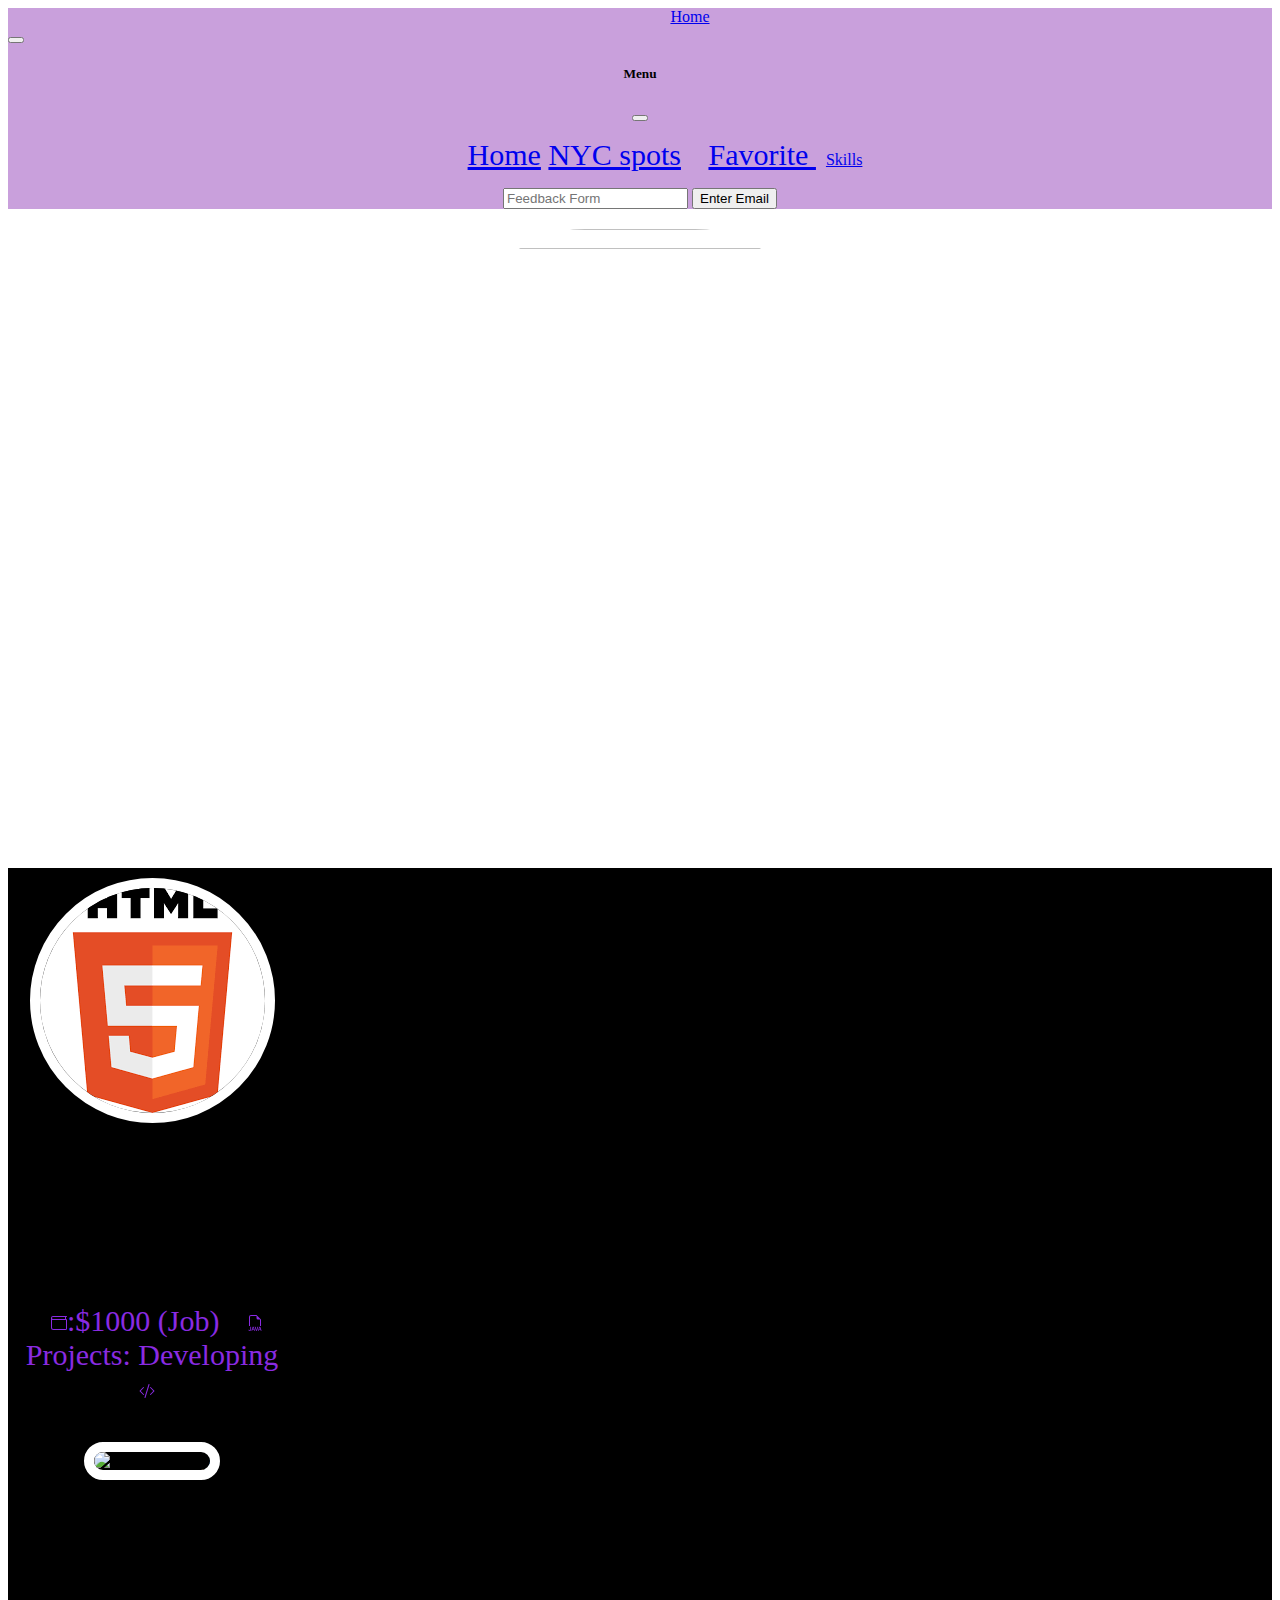
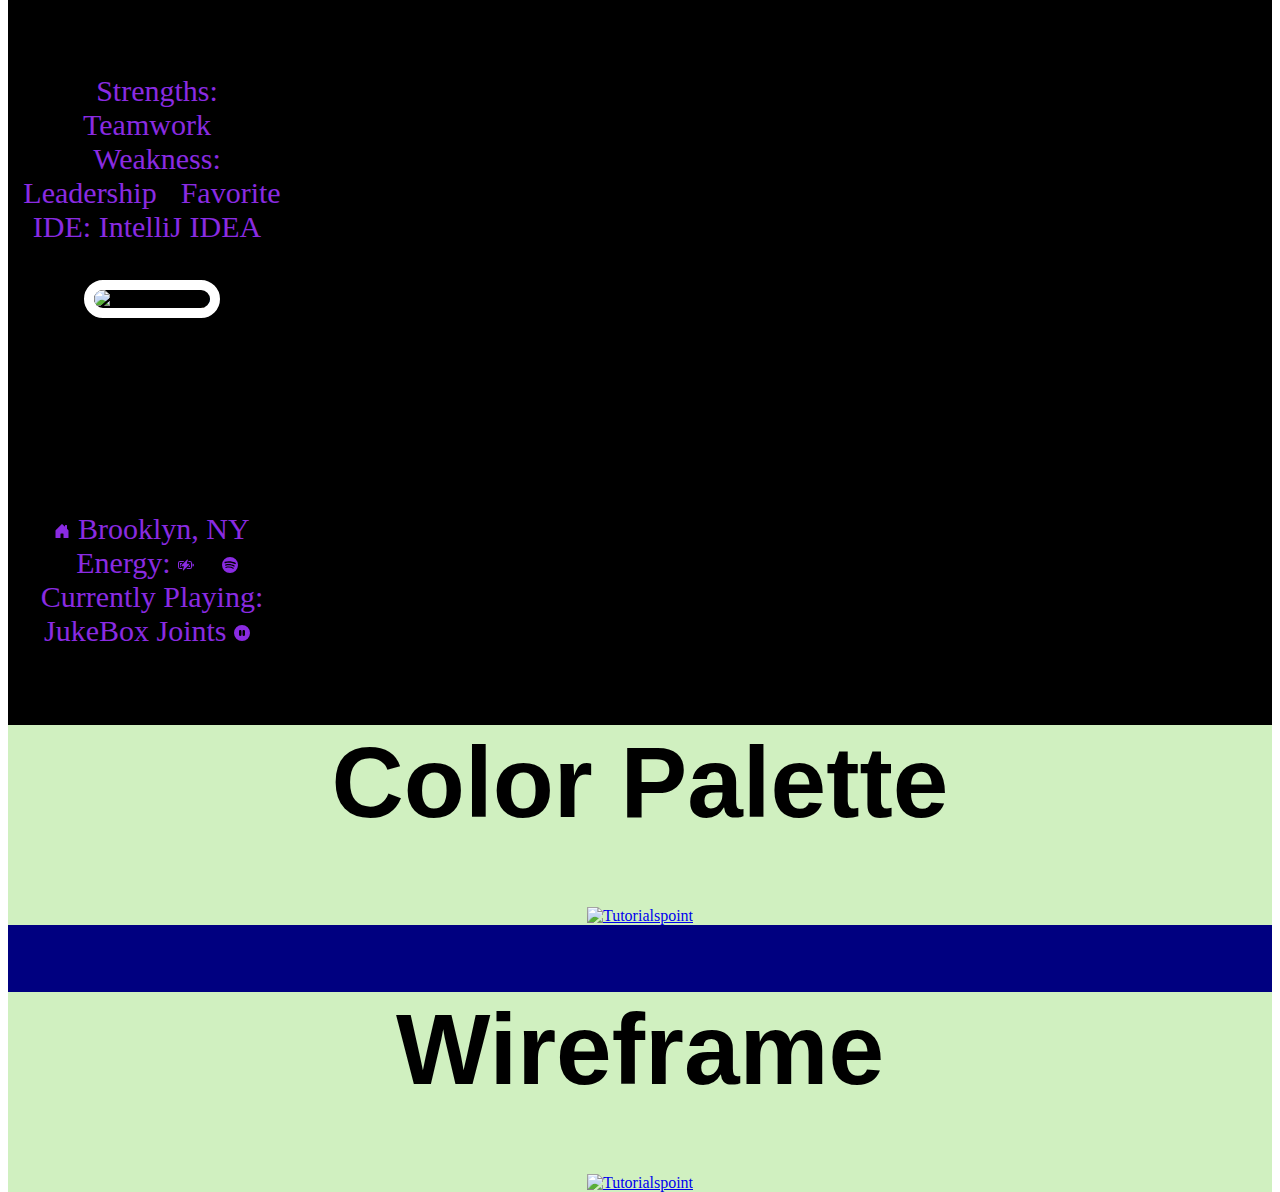
==== andyM/index.html @ adff6040 "Add files via upload" ====
<!DOCTYPE html>
<html lang="en">

  <!---Head ---->
  <head>
 <meta charset="utf-8">
  <meta name="viewport" content="width=device-width initial-scale=1.0">
  <title>index</title>
    <link rel="preconnect" href="https://fonts.googleapis.com">
<link rel="preconnect" href="https://fonts.gstatic.com" crossorigin>
<link href="https://fonts.googleapis.com/css2?family=Kaushan+Script&display=swap" rel="stylesheet">
  <link href="https://cdn.jsdelivr.net/npm/bootstrap@5.3.1/dist/css/bootstrap.min.css" rel="stylesheet"
    integrity="sha384-4bw+/aepP/YC94hEpVNVgiZdgIC5+VKNBQNGCHeKRQN+PtmoHDEXuppvnDJzQIu9" crossorigin="anonymous">
  <link href="style.css" rel="stylesheet" type="text/css" />


      <nav class="navbar" style="background-color: #C9A0DC">
    <div class="col-11">
       <a id='logoPic' class="navbar-brand" href="index.html">
     
      Home</a>
    </div>
   
    <button class="navbar-toggler" type="button" data-bs-toggle="offcanvas" data-bs-target="#offcanvasDarkNavbar" aria-controls="offcanvasDarkNavbar" aria-label="Toggle navigation">
      <span class="navbar-toggler-icon"></span>
    </button>
    <div class="offcanvas offcanvas-end text-bg" tabindex="-1" id="offcanvasDarkNavbar" aria-labelledby="offcanvasDarkNavbarLabel">
      <div class="offcanvas-header">
        <h5 class="offcanvas-title" id="offcanvasDarkNavbarLabel">Menu</h5>
        <button type="button" class="btn-close btn-close-white" data-bs-dismiss="offcanvas" aria-label="Close"></button>
      </div>
      <div class="offcanvas-body">
        <ul class="navbar-nav justify-content-end flex-grow-1 pe-3">
          <li class="nav-item">
            <a id="portfolio"  class="nav-link active" aria-current="page" href="andy.html">Home</a>
            <a id="portfolio"  class="nav-link active" aria-current="page" href="spots.html">NYC spots</a>
        </li>
          </li>
          <li class="nav-item">
            
            <a id="signUp" class="nav-link active" href="favorites.html">Favorite
            </a>
          </li>
          <a id="portfolio"  class="nav-link active" aria-current="page" href="skills.html">Skills</a>

        </ul>
        <form class="d-flex mt-3" role="search">
          <input class="form-control me-2" type="search" placeholder="Feedback Form" aria-label="Search">
          <button class="btn btn-success" type="submit">Enter Email </button>
        </form>
      </div>
    </div>
</nav>
    
    <!---Header--->

         <header>
        <img src="https://i.imgur.com/57Gc4BF.jpeg"
    width="350"
    height="350"
    />
      <h1 id="heads">Andy </h1>
   
    </header>
  </head>

  <!---Body--->
  <body id="portfolioPage">
  
 
  <!--Card 1-->  
    <div id="grouped" class="container-fluid">
  <div class="row">
    <div class="col-sm">

      <div class="card" style="width: 18rem;">
  <img class="card-img-top" src="[data-uri]" alt="Card image cap">
  <div class="card-body">
    <h5 class="card-title">Goals</h5>
    <p class="card-text">
      My goals as a senior are to finish my college applications and focus on my personal success and learn more coding.  I desire to use the skills I already know  towards personal projects and internships. 
    </p>
  </div>
  <ul class="list-group list-group-flush">
    <li class="list-group-item">
      <svg xmlns="http://www.w3.org/2000/svg" width="16" height="16" fill="currentColor" class="bi bi-wallet" viewBox="0 0 16 16">
  <path d="M0 3a2 2 0 0 1 2-2h13.5a.5.5 0 0 1 0 1H15v2a1 1 0 0 1 1 1v8.5a1.5 1.5 0 0 1-1.5 1.5h-12A2.5 2.5 0 0 1 0 12.5V3zm1 1.732V12.5A1.5 1.5 0 0 0 2.5 14h12a.5.5 0 0 0 .5-.5V5H2a1.99 1.99 0 0 1-1-.268zM1 3a1 1 0 0 0 1 1h12V2H2a1 1 0 0 0-1 1z"/>
</svg>:$1000 (Job)    
    </li>
    <li class="list-group-item">
      <svg xmlns="http://www.w3.org/2000/svg" width="16" height="16" fill="currentColor" class="bi bi-filetype-java" viewBox="0 0 16 16">
  <path fill-rule="evenodd" d="M14 4.5V11h-1V4.5h-2A1.5 1.5 0 0 1 9.5 3V1H4a1 1 0 0 0-1 1v9H2V2a2 2 0 0 1 2-2h5.5L14 4.5ZM1.521 15.175a1.321 1.321 0 0 1-.082-.466h.765a.577.577 0 0 0 .073.27.499.499 0 0 0 .454.246c.19 0 .33-.055.422-.164.092-.11.138-.265.138-.466V11.85h.79v2.725c0 .44-.118.774-.357 1.005-.236.23-.564.345-.984.345a1.59 1.59 0 0 1-.568-.094 1.144 1.144 0 0 1-.408-.266 1.139 1.139 0 0 1-.243-.39Zm3.972-.354-.314 1.028h-.8l1.342-3.999h.926l1.336 3.999h-.84l-.314-1.028H5.493Zm1.178-.59-.49-1.616h-.035l-.49 1.617h1.015Zm2.342 1.618h.952l1.327-3.999h-.878l-.888 3.138h-.038L8.59 11.85h-.917l1.34 3.999Zm3.087-1.028-.314 1.028h-.8l1.342-3.999h.926l1.336 3.999h-.84l-.314-1.028H12.1Zm1.178-.59-.49-1.616h-.035l-.49 1.617h1.015Z"/>
</svg> Projects: Developing <svg xmlns="http://www.w3.org/2000/svg" width="16" height="16" fill="currentColor" class="bi bi-code-slash" viewBox="0 0 16 16">
  <path d="M10.478 1.647a.5.5 0 1 0-.956-.294l-4 13a.5.5 0 0 0 .956.294l4-13zM4.854 4.146a.5.5 0 0 1 0 .708L1.707 8l3.147 3.146a.5.5 0 0 1-.708.708l-3.5-3.5a.5.5 0 0 1 0-.708l3.5-3.5a.5.5 0 0 1 .708 0zm6.292 0a.5.5 0 0 0 0 .708L14.293 8l-3.147 3.146a.5.5 0 0 0 .708.708l3.5-3.5a.5.5 0 0 0 0-.708l-3.5-3.5a.5.5 0 0 0-.708 0z"/>
</svg>
    
    </li>
  </ul>
  
</div>













      
    </div>
    <div class="col-sm">


      <div class="card" style="width: 18rem;">
  <img class="card-img-top" src="https://upload.wikimedia.org/wikipedia/commons/thumb/d/d5/CSS3_logo_and_wordmark.svg/800px-CSS3_logo_and_wordmark.svg.png" alt="Card image cap">
  <div class="card-body">
    <h5 class="card-title">Skills</h5>
    <p class="card-text">My coding journey started in 9th grade when I learned Java through personal projects. I've also completed AP computer science and designed numerous java projects. Finally, I've worked on music API's and designed a music player.</p>
  </div>
  <ul class="list-group list-group-flush">
    <li class="list-group-item">Strengths: Teamwork</li>
    <li class="list-group-item">Weakness: Leadership</li>
    <li class="list-group-item">Favorite IDE: IntelliJ IDEA</li>
  </ul>

</div>
    </div>
    <div class="col-sm">
      <div class="card" style="width: 18rem;">
  <img class="card-img-top" src="https://miro.medium.com/v2/resize:fit:1200/0*6c0myzTJcuOTi_vU.png" alt="Card image cap">
  <div class="card-body">
    <h5 class="card-title">About</h5>
    <p class="card-text">Hello! My name is Andy Mejia. I'm 16 years old. I'm currently focusing on college applications, but in my free time I enjoy watching comedies, soccer, and  swimmming. I also enjoy a good morning run </p>
  </div>
  <ul class="list-group list-group-flush">
    <li class="list-group-item">

      <svg xmlns="http://www.w3.org/2000/svg" width="16" height="16" fill="currentColor" class="bi bi-house-door-fill" viewBox="0 0 16 16">
  <path d="M6.5 14.5v-3.505c0-.245.25-.495.5-.495h2c.25 0 .5.25.5.5v3.5a.5.5 0 0 0 .5.5h4a.5.5 0 0 0 .5-.5v-7a.5.5 0 0 0-.146-.354L13 5.793V2.5a.5.5 0 0 0-.5-.5h-1a.5.5 0 0 0-.5.5v1.293L8.354 1.146a.5.5 0 0 0-.708 0l-6 6A.5.5 0 0 0 1.5 7.5v7a.5.5 0 0 0 .5.5h4a.5.5 0 0 0 .5-.5Z"/>
</svg>
    Brooklyn, NY
    </li>
    <li class="list-group-item">
      
  Energy:     
<svg xmlns="http://www.w3.org/2000/svg" width="16" height="16" fill="currentColor" class="bi bi-battery-charging" viewBox="0 0 16 16">
  <path d="M9.585 2.568a.5.5 0 0 1 .226.58L8.677 6.832h1.99a.5.5 0 0 1 .364.843l-5.334 5.667a.5.5 0 0 1-.842-.49L5.99 9.167H4a.5.5 0 0 1-.364-.843l5.333-5.667a.5.5 0 0 1 .616-.09z"/>
  <path d="M2 4h4.332l-.94 1H2a1 1 0 0 0-1 1v4a1 1 0 0 0 1 1h2.38l-.308 1H2a2 2 0 0 1-2-2V6a2 2 0 0 1 2-2z"/>
  <path d="M2 6h2.45L2.908 7.639A1.5 1.5 0 0 0 3.313 10H2V6zm8.595-2-.308 1H12a1 1 0 0 1 1 1v4a1 1 0 0 1-1 1H9.276l-.942 1H12a2 2 0 0 0 2-2V6a2 2 0 0 0-2-2h-1.405z"/>
  <path d="M12 10h-1.783l1.542-1.639c.097-.103.178-.218.241-.34V10zm0-3.354V6h-.646a1.5 1.5 0 0 1 .646.646zM16 8a1.5 1.5 0 0 1-1.5 1.5v-3A1.5 1.5 0 0 1 16 8z"/>
</svg>     
    
    
    
    
    </li>
    <li class="list-group-item">
      <!--Bootstrap Icon--->
      <svg xmlns="http://www.w3.org/2000/svg" width="16" height="16" fill="currentColor" class="bi bi-spotify" viewBox="0 0 16 16">
  <path d="M8 0a8 8 0 1 0 0 16A8 8 0 0 0 8 0zm3.669 11.538a.498.498 0 0 1-.686.165c-1.879-1.147-4.243-1.407-7.028-.77a.499.499 0 0 1-.222-.973c3.048-.696 5.662-.397 7.77.892a.5.5 0 0 1 .166.686zm.979-2.178a.624.624 0 0 1-.858.205c-2.15-1.321-5.428-1.704-7.972-.932a.625.625 0 0 1-.362-1.194c2.905-.881 6.517-.454 8.986 1.063a.624.624 0 0 1 .206.858zm.084-2.268C10.154 5.56 5.9 5.419 3.438 6.166a.748.748 0 1 1-.434-1.432c2.825-.857 7.523-.692 10.492 1.07a.747.747 0 1 1-.764 1.288z"/>
</svg>
       Currently Playing: JukeBox Joints
      <!---Bootstrap Icon--->
<svg xmlns="http://www.w3.org/2000/svg" width="16" height="16" fill="currentColor" class="bi bi-pause-circle-fill" viewBox="0 0 16 16">
  <path d="M16 8A8 8 0 1 1 0 8a8 8 0 0 1 16 0zM6.25 5C5.56 5 5 5.56 5 6.25v3.5a1.25 1.25 0 1 0 2.5 0v-3.5C7.5 5.56 6.94 5 6.25 5zm3.5 0c-.69 0-1.25.56-1.25 1.25v3.5a1.25 1.25 0 1 0 2.5 0v-3.5C11 5.56 10.44 5 9.75 5z"/>
</svg>
      </li>
  </ul>
 
</div>
    </div>
  </div>



      
      <div id="finalPart" class="container-fluid">
  <div class="row">
    <div class="col-sm-6">
<h1>Color Palette</h1>
      <a href="https://www.figma.com/file/tFj4EVcTiZXb4jgbzYMgYv/Color-Harmonies?type=design&node-id=0-1&mode=design&t=4EK2WsE0DJXGsvVO-0" ><img src="Image/brand kit.png" alt="Tutorialspoint"></a>
      
    </div>
    
    <div class="col-sm-6">
 <a>
    <h1>Wireframe</h1>
      <a href="https://www.figma.com/file/dyFnw5jVgRSl8rDVkxKNoG/Untitled?type=design&mode=design&t=vLLfZRG8UJ7NN73H-0"><img src="Image/wireframe.png" alt="Tutorialspoint"></a>
 </a>      </div>
  </div>
</div>
     









      
    </div>    
    <!---Script--->
      <script src="script.js"></script>
    </div>
  <script src="https://cdn.jsdelivr.net/npm/bootstrap@5.3.1/dist/js/bootstrap.bundle.min.js"
    integrity="sha384-HwwvtgBNo3bZJJLYd8oVXjrBZt8cqVSpeBNS5n7C8IVInixGAoxmnlMuBnhbgrkm"
    crossorigin="anonymous"></script>
  </div>
  </body>  
</html>
---- andyM/style.css ----
html {
    height: 100%;
    width: 100%;
  }
  
  button:active{
    opacity: 0.9;
  }
  #logoPic{
     position: relative;
    display: inline-block;
    float: none;
    left: 50px;
  }
  #Menus{
    background-color: #D0F0C0;
  }
  
  body{
    background-size: cover;
    color:black
  }
  #s06{
    z-index:95;
  }
  .tw{
    display:inline-block;
    overflow: hidden;
    width: 100%;
    height: 250px;
    
  }
  img {
        margin: 10px 0px 0px 0px;
        border: 10px solid white;
        border-radius: 130px;
    max-width: 100%;
    height: auto;
      }
  
  div{
    margin: 0;
    padding: 0;
    outline: 0;
    font-size: 100%;
    
    vertical-align: baseline;
    background: transparent;
    box-sizing: border-box;
    width: auto;
    text-align: center;
    
    
  }
  .tw.box{
    float: left;
    position: relative;
  }
  tw{
      margin: 0;
    padding: 0;
    border: 0;
    outline: 0;
    font-size: 100%;
    vertical-align: baseline;
    background: transparent;
    box-sizing: border-box;
  }
  
  div.scrollableArea{
    position: relative;
    width: auto;
    height: 100%;
    
  }
  .text-align{
    text-align: center;
    background-color:white;
  }
  
  
  
   
   header {
        text-align: center;
        background: url('https://yourbrooklynguide.com/wp-content/uploads/2020/09/Looking-at-the-Lucy-Spata-House-in-Dyker-Heights-at-Christmas-in-Brooklyn.jpg');
        background-size: cover;
      }
  
  .list-group{
    padding: 10px;
          background: rgba(0,0,0,255);
  
  }
  .container{
    width: 100%;
    padding-bottom:0;
    padding-top:0;
    padding-left:0;
    padding-right:0;
  }
   li {
        display: inline;
        padding: 0px 10px 0px 10px;
     color: white;
      }
  main.home{
    margin-top: 0;
  }
  h1{
    color: black;
  font-family: 'Kaushan Script', cursive;  text-align: center;
    font-size: 100px;
  }
  #heads{
    color: white;
  font-family: 'Kaushan Script', cursive;  text-align: center;
    font-size: 100px;
  }
  h2{
    color: black;
  font-family: 'Merienda', cursive;
  font-size:80px
  }
  h3{
    color: black;
  font-family: 'Merienda', cursive;
  font-size:80px}
  #border{
    color: #D0F0C0;
  }
  #logoPic{
    offset-distance:50%;
  }
  #logoPics{
    font-size:40px;
    text-align:center;
    width:100%;
    height:10px;
  }
  .row align-items-start{
    vertical-align: super;
    position: middle;
    padding: 0%;
    display: inline;
    size: 100px;
    width: 100%;
  }
  #grouped{
    vertical-align: bottom;
    background-color:black;
  }
  #exampleModal{
    position: fixed;
    top:50%;
    left:50%;
    transform: translate(-50%, -50%);
    border-radius: 15px;
    z-index: 10;
    background-color: white;
    width:500px;
    max-width: 80%;
  }
  #rotate{
    height: 100%;
    
    width: 100%;
    top:0px;
    right:0px;
    bottom:0px;
    left:0px;
  }
  container-fluid-nav div{
    display: flex;
  justify-content: space-around;}
  
  img[src="Image/picPal.png"]{
     width: 100%;
    height: 850px;
    object-fit: fill;
     margin: 0px 0px 0px 0px;
        border: 0px;
        border-radius: 0px;
    max-width: 100%;
  }
  
  
  
  img[src="https://alwaystheholidays.com/wp-content/uploads/2020/02/frozen-yogurt-cups.jpg"]{
     width: 500px;
    height: 850px;
    object-fit: fill;
     margin: 0px 0px 0px 0px;
        border: 0px;
        border-radius: 0px;
    max-width: 100%;
  }
  #tweet{
      background-color: #C9A0DC;
      background-image: url(https://16handles.com/wp-content/themes/16handles/img/tw_2.png);
      position: relative;
      color: #FFF;
      padding: 30px;
      background-position: bottom left;
      background-repeat: no-repeat;
      height: 350px;
      width: 250px;
      display: inline-block;
    
    text-align: center;
    text-orientation: center'
  }
  #text{
      background-color: #C9A0DC;
      background-image: url(https://freepngimg.com/thumb/instagram/118541-logo-instagram-png-download-free-thumb.png);
    
      position: relative;
      color: #FFF;
      padding: 30px;
      background-position: bottom left;
      background-repeat: no-repeat;
      height: 350px;
      width: 250px;
      display: inline-block;
    
    text-align: center;
    text-decoration-color: red;
    text-orientation: center'
  }
  #buttonInfo{
  text-align: center}
  #htag{
  backdrop-filter:#8e4343}
  img[src="https://t4.ftcdn.net/jpg/05/55/76/17/360_F_555761720_0XiE32xppVNZEZx5g9KfwGqf9fA5nI4J.jpg"]{
    object-fit: fill;
     margin: 0px 0px 0px 0px;
        border: 0px;
        border-radius: 0px;
    max-width: 100%;
  }
  img[src="[data-uri]"]{
    object-fit: fill;
     margin: 0px 0px 0px 0px;
        border: 0px;
        border-radius: 0px;
    max-width: 100%;
  }
  img[src="Image/car01.png"]{
    width: 100%;
    height: 850px;
    object-fit: fill;
     margin: 0px 0px 0px 0px;
        border: 0px;
        border-radius: 0px;
    max-width: 100%;
  }
  img[src="https://t3.ftcdn.net/jpg/01/71/63/48/360_F_171634813_sByvk0wJcoFMJB3mMFgc7Ei70vAV7PTq.jpg"]{
    width: 100%;
    height: 850px;
    object-fit: fill;
     margin: 0px 0px 0px 0px;
        border: 0px;
        border-radius: 0px;
    max-width: 100%;
  }
  
  
  
  /*background-color: #A7C7E7;*/
  #col04{
      background-color: white;
    background-size:cover;
  }
  #asushi{
    height: 400px;
    width: 500px;
  }
  #newsletter{
    height:200px;
    width: 200px;
  }
  h1{
    font-family: 'Livvic', sans-serif;
  }
  footer{
      background-color: #C9A0DC;
  
  }
  #menuFoot{
    background-color: #C9A0DC;
  }
  #back{
    background-color: #C9A0DC;
  }
  .fa-facebook {
    background: #3B5998;
    color: white;
  }
  .fa-google {
    background: #dd4b39;
    color: white;
  }
  .fa-linkedin {
    background: #007bb5;
    color: white;
  }
  .fa-instagram {
    background: #125688;
    color: white;
  }
  .fa-github{
    background: #45bbff;
  color:white;
  }
  li{
    color: blueviolet;
    font-size: 30px;
  }
  h{
    font-family: 'Croissant One', cursive;
    font-size: 60px;
  }
  .fa{
    padding: 20px;
      font-size: 40px;
      width: 70px;
      text-align: center;
      text-decoration: none;
      margin: 5px 2px;
  }
  #portfolioPage{
  color:black
  }
  .col-md-3 footer-brand animated fadeInLeft{
        border: 3px solid white;
  
  }
  .col-sm-6{
    background-color: #D0F0C0;
  }
  #firstCol{
          border: 3px solid white;
  
  }
  #secCol{
          border: 3px solid white;
  
  }
  #finalPart{
    background-color:#000080;
  }
  img[src="Image/brand kit.png"]{
    margin: 0px 0px 0px 0px;
        border: 0px;
        border-radius: 0px;
    height:400px;
    width:900px
  }
  img[src="Image/wireframe.png"]{
      margin: 0px 0px 0px 0px;
        border: 0px;
        border-radius: 0px;
    height:400px;
    width:900px
  }
  img:hover {
    box-shadow: 0 0 10px 1px rgba(0, 140, 186, 0.5);
  }
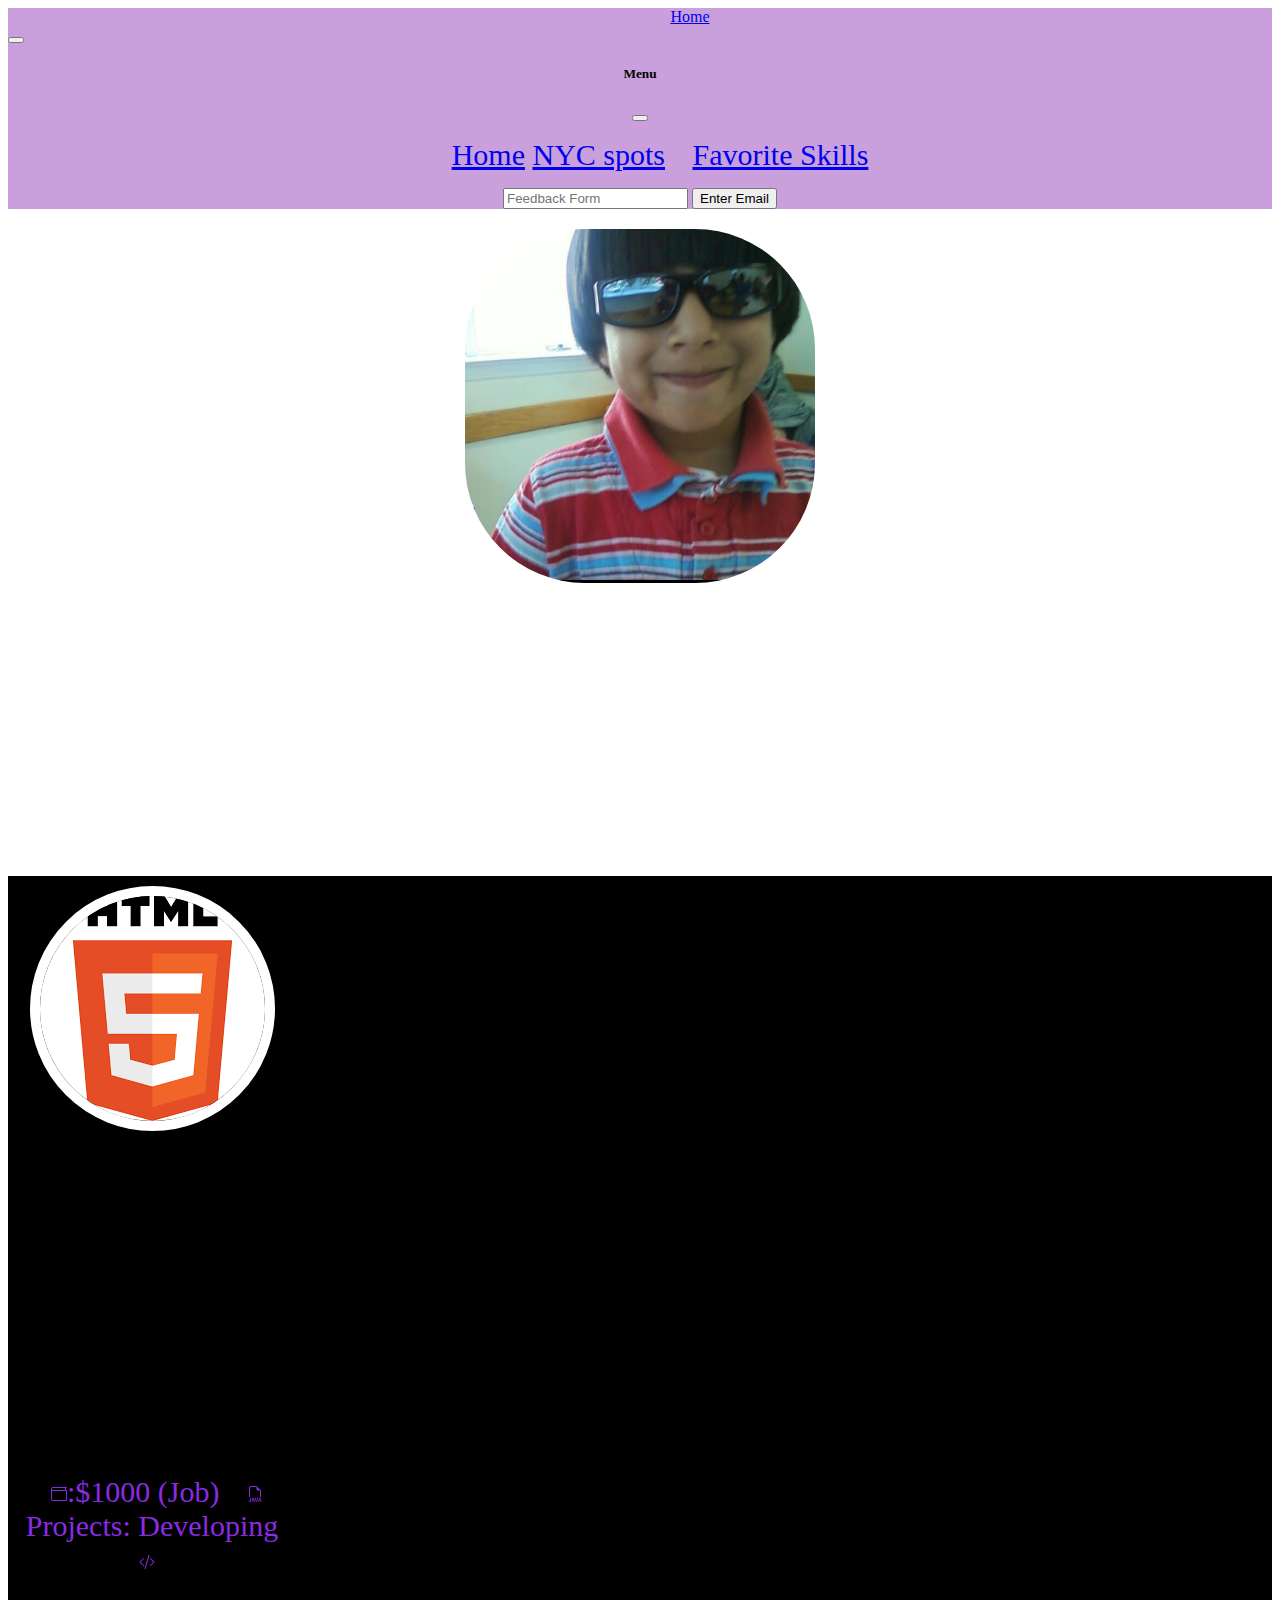
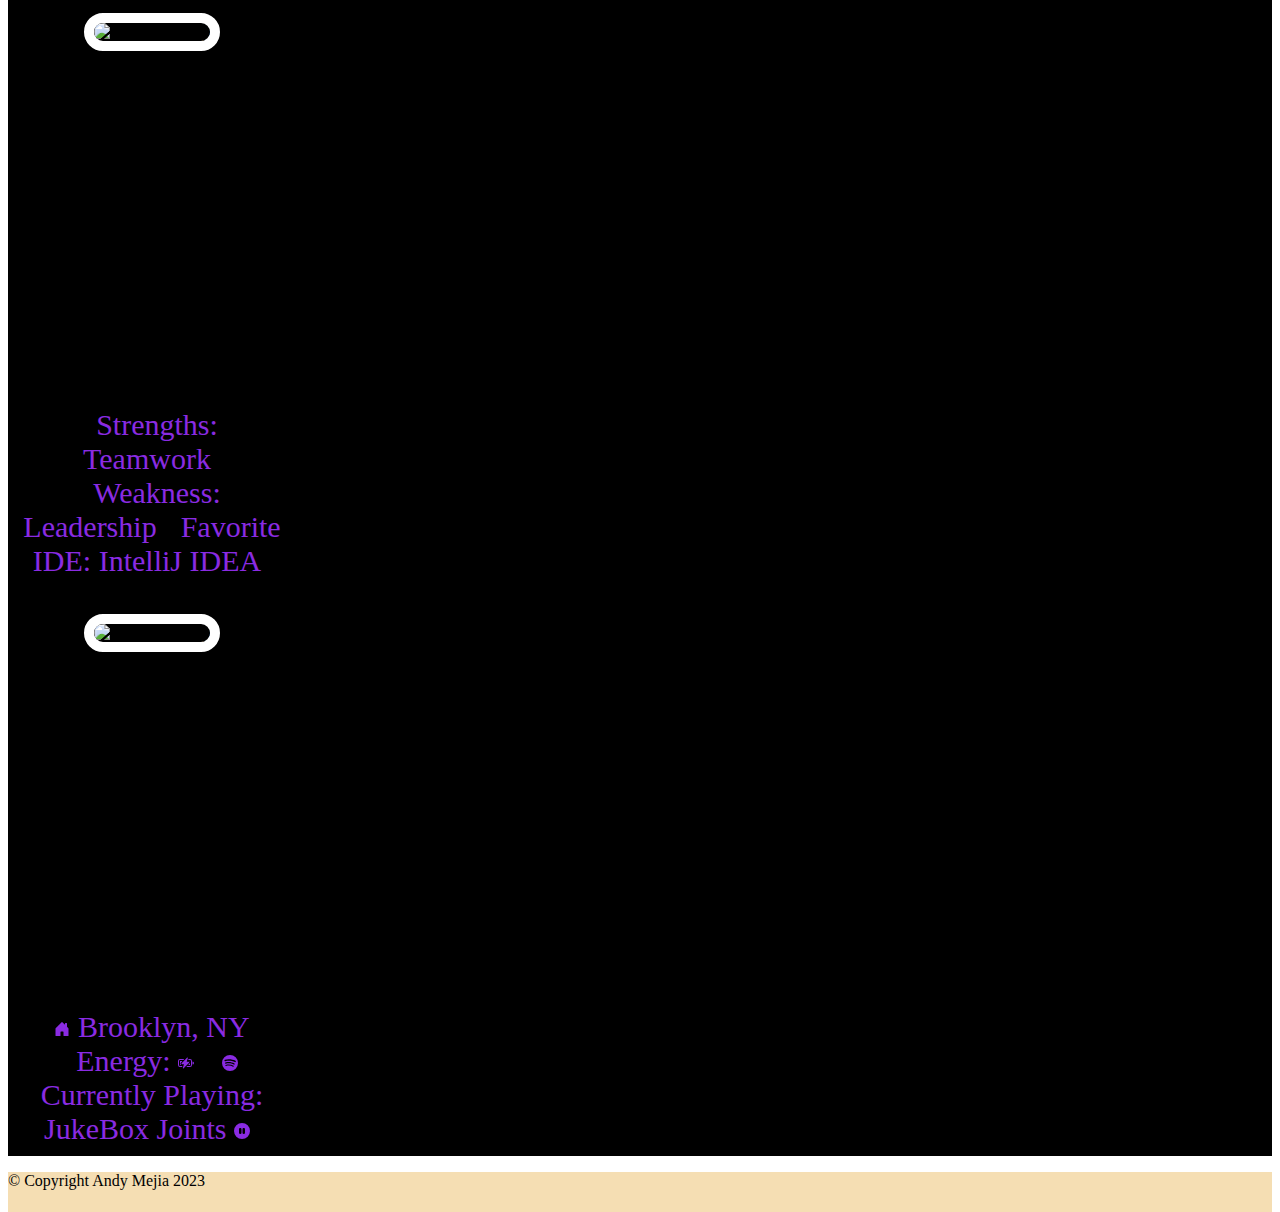
==== commit 43bf40eb: "Add files via upload" ====
--- a/andyM/index.html
+++ b/andyM/index.html
@@ -1,3 +1,5 @@
+<!---My Home page where I tell some basic info -->
+
 <!DOCTYPE html>
 <html lang="en">
 
@@ -32,7 +34,7 @@
       <div class="offcanvas-body">
         <ul class="navbar-nav justify-content-end flex-grow-1 pe-3">
           <li class="nav-item">
-            <a id="portfolio"  class="nav-link active" aria-current="page" href="andy.html">Home</a>
+            <a id="portfolio"  class="nav-link active" aria-current="page" href="index.html">Home</a>
             <a id="portfolio"  class="nav-link active" aria-current="page" href="spots.html">NYC spots</a>
         </li>
           </li>
@@ -40,8 +42,9 @@
             
             <a id="signUp" class="nav-link active" href="favorites.html">Favorite
             </a>
+            <a id="portfolio"  class="nav-link active" aria-current="page" href="skills.html">Skills</a>
+
           </li>
-          <a id="portfolio"  class="nav-link active" aria-current="page" href="skills.html">Skills</a>
 
         </ul>
         <form class="d-flex mt-3" role="search">
@@ -55,7 +58,7 @@
     <!---Header--->
 
          <header>
-        <img src="https://i.imgur.com/57Gc4BF.jpeg"
+        <img src="Image/andyPic.jpeg"
     width="350"
     height="350"
     />
@@ -76,7 +79,7 @@
       <div class="card" style="width: 18rem;">
   <img class="card-img-top" src="[data-uri]" alt="Card image cap">
   <div class="card-body">
-    <h5 class="card-title">Goals</h5>
+    <h2 class="card-title">Goals</h2>
     <p class="card-text">
       My goals as a senior are to finish my college applications and focus on my personal success and learn more coding.  I desire to use the skills I already know  towards personal projects and internships. 
     </p>
@@ -119,7 +122,7 @@
       <div class="card" style="width: 18rem;">
   <img class="card-img-top" src="https://upload.wikimedia.org/wikipedia/commons/thumb/d/d5/CSS3_logo_and_wordmark.svg/800px-CSS3_logo_and_wordmark.svg.png" alt="Card image cap">
   <div class="card-body">
-    <h5 class="card-title">Skills</h5>
+    <h2 class="card-title">Skills</h2>
     <p class="card-text">My coding journey started in 9th grade when I learned Java through personal projects. I've also completed AP computer science and designed numerous java projects. Finally, I've worked on music API's and designed a music player.</p>
   </div>
   <ul class="list-group list-group-flush">
@@ -134,7 +137,7 @@
       <div class="card" style="width: 18rem;">
   <img class="card-img-top" src="https://miro.medium.com/v2/resize:fit:1200/0*6c0myzTJcuOTi_vU.png" alt="Card image cap">
   <div class="card-body">
-    <h5 class="card-title">About</h5>
+    <h2 class="card-title">About</h2>
     <p class="card-text">Hello! My name is Andy Mejia. I'm 16 years old. I'm currently focusing on college applications, but in my free time I enjoy watching comedies, soccer, and  swimmming. I also enjoy a good morning run </p>
   </div>
   <ul class="list-group list-group-flush">
@@ -179,28 +182,7 @@
 
 
       
-      <div id="finalPart" class="container-fluid">
-  <div class="row">
-    <div class="col-sm-6">
-<h1>Color Palette</h1>
-      <a href="https://www.figma.com/file/tFj4EVcTiZXb4jgbzYMgYv/Color-Harmonies?type=design&node-id=0-1&mode=design&t=4EK2WsE0DJXGsvVO-0" ><img src="Image/brand kit.png" alt="Tutorialspoint"></a>
-      
-    </div>
-    
-    <div class="col-sm-6">
- <a>
-    <h1>Wireframe</h1>
-      <a href="https://www.figma.com/file/dyFnw5jVgRSl8rDVkxKNoG/Untitled?type=design&mode=design&t=vLLfZRG8UJ7NN73H-0"><img src="Image/wireframe.png" alt="Tutorialspoint"></a>
- </a>      </div>
-  </div>
-</div>
-     
-
-
-
-
-
-
+    
 
 
 
@@ -214,4 +196,6 @@
     crossorigin="anonymous"></script>
   </div>
   </body>  
+  <footer>&copy; Copyright Andy Mejia 2023</footer>
+
 </html>--- a/andyM/style.css
+++ b/andyM/style.css
@@ -1,6 +1,10 @@
 html {
     height: 100%;
     width: 100%;
+  }
+  #nycSpots{
+    text-align: center;
+    padding-left: 10px;
   }
   
   button:active{
@@ -283,7 +287,11 @@
     font-family: 'Livvic', sans-serif;
   }
   footer{
-      background-color: #C9A0DC;
+      background-color: wheat;
+      position: relative;
+      bottom: 0;
+      width: 100%;
+      height: 2.5rem;   
   
   }
   #menuFoot{
@@ -349,20 +357,58 @@
   #finalPart{
     background-color:#000080;
   }
-  img[src="Image/brand kit.png"]{
-    margin: 0px 0px 0px 0px;
-        border: 0px;
-        border-radius: 0px;
-    height:400px;
-    width:900px
-  }
-  img[src="Image/wireframe.png"]{
-      margin: 0px 0px 0px 0px;
-        border: 0px;
-        border-radius: 0px;
-    height:400px;
-    width:900px
-  }
-  img:hover {
-    box-shadow: 0 0 10px 1px rgba(0, 140, 186, 0.5);
-  }+
+  img[src="https://taogroup.com/wp-content/uploads/2019/09/NYC-TAODowntown.jpg"]{
+     align-items: center;
+     justify-content: center;
+     overflow: hidden;
+     display: flex;
+     width: 500px;
+     height: 500px;
+  }
+  img[src="https://krispypizza.com/wp-content/uploads/2016/04/20160425_094720-e1462830661949.jpg"]{
+    align-items: center;
+    overflow: hidden;
+    justify-content: center;
+    display: flex;
+    width: 500px;
+    height: 500px;
+  }
+
+
+  table, th, td{
+    border: 1px solid black;
+    overflow: hidden;
+    display: flex;
+  }
+  #spotsBack{
+    background-color:grey;
+  }
+  .container--md {
+    max-width: 65rem;
+}
+#Hobbies{
+  background-color: gray;
+}
+
+#halftext{
+  float: left;
+}
+#kendrick{
+  text-align: center;
+  size: 40px;
+}
+img:hover{
+  transform: scale(1.5);
+  box-shadow: 0 0 10px 1px rgba(0, 140, 186, 0.5);
+  margin: 0px 0px 0px 0px;
+        border: 0px;
+        border-radius: 0px;
+
+}
+.navbar navbar-expand-lg navbar-light bg-light{
+  color: #C9A0DC;
+}
+#skillBody{
+  background-color: grey;
+}